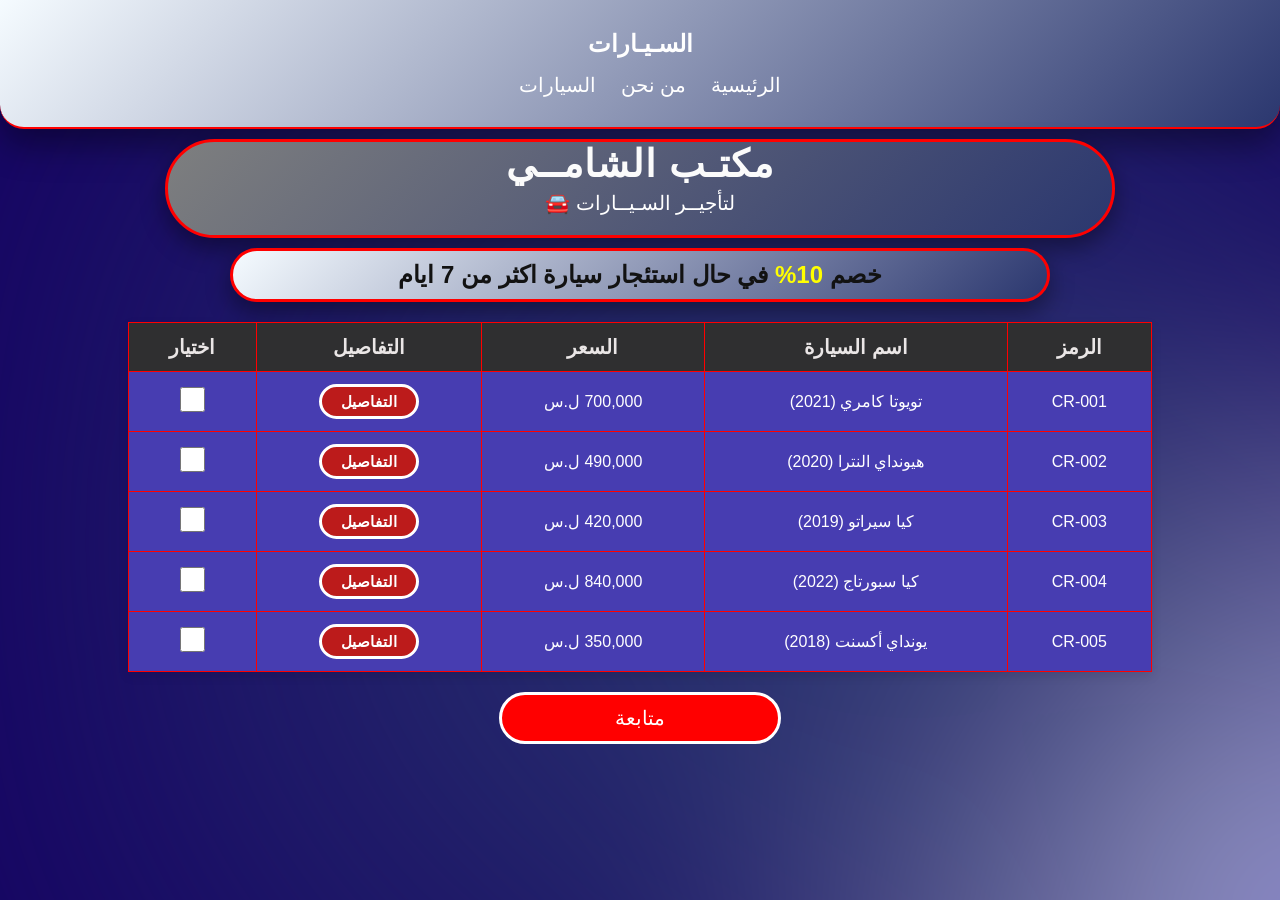
==== Cars.html @ 4427efea "Add files via upload" ====
<!DOCTYPE html>
<html lang="ar">
<head>
<meta charset="UTF-8">
<title>Meals</title>

<link rel="stylesheet" href="style.css">
<script src="myFunctions.js"></script>
<script src="https://code.jquery.com/jquery-3.6.0.min.js"></script> <!--المكتبة-->

</head>

<body>

<div class="background"></div>

<header >
<h1> السـيـارات</h1>
<nav>
<a href="index.html">الرئيسية</a> 
<a href="AboutUs.html">من نحن</a> 
<a href="Cars.html">السيارات</a>
</nav>
</header>

<center>
<section style="height: 10%; padding: 0; margin: 10px;">
<h1>مكتـب الشامــي</h1>
<p> 🚘 لتأجيــر السـيــارات</p>
</section>

 <div class="marquee-container">
  <div class="marquee-text">  خصم  <samp style="color: rgb(255, 255, 0);">10%</samp> في حال استئجار سيارة اكثر من 7 ايام</div>
</div>
</center>

<center>
<div id="formDiv" style="display:none;">
<h2>نموذج الطلب</h2>
<form onsubmit="return validateForm()">
<input type="text" id="name" placeholder="الاسم الكامل"><br>
<input type="number" id="nid" placeholder="الرقم الوطني" oninput="detectProvince()"><br>
<span id="province" style="color:rgb(255, 0, 0);"></span><br>
<input type="text" id="address" placeholder="موقعك بالتفصيل"><br>
<input type="text" id="phone" placeholder="رقم الموبايل"><br>
<div class="form-group">
    <label style="color: black;" >تاريخ استلام السيارة</label>
    <input type="date" id="startDate" required>
</div>
<div class="form-group">
    <label style="color: black; " >تاريخ تسليم السيارة</label>
    <input type="date" id="endDate" required  >
</div><br>
<input type="email" id="email" placeholder="الإيميل"><br>
<button type="submit" class="button" style="width:100%;">إرسال</button>
</form>
</div>
</center>

<table border="1" dir="rtl" class="table">
<tr>
<th>الرمز</th>
<th>اسم السيارة</th>
<th>السعر</th>
<th>التفاصيل</th>
<th>اختيار</th>
</tr>

<!--  السيارة 1  -->
<tr>
<td>CR-001</td>
<td>   تويوتا كامري (2021)  </td>
<td>700,000 ل.س </td>
<td align="center">
<button onclick="toggleDetails('d1')" class="qty-t" >التفاصيل</button>
</td>
<td>
<input type="checkbox" class="car-select">
<span class="price" style="display:none;">700000</span>
</td>
</tr>
<tr id="d1" style="display:none;">
<td colspan="5">
<pre style="text-align: right; font-size: 30px;">
<img src="صور/تويوتا كامري (2021).jpg" class="car-image">
<b>نوع الواقود:بنزين
ناقل الحركة:أوتوماتيك
عدد المقاعد:5 مقاعد
عدد الكيلوميترات:45,000 كم
اللون:أبيض لؤلؤي</b>
</pre>
</td>
</tr>

<!--  السيارة 2  -->
<tr>
<td>CR-002</td>
<td> هيونداي النترا (2020)  </td>
<td>490,000 ل.س</td>
<td align="center">
<button onclick="toggleDetails('d2')" class="qty-t">التفاصيل</button>
</td>
<td>
<input type="checkbox" class="car-select">
<span class="price" style="display:none;">490000</span>
</td>
</tr>
<tr id="d2" style="display:none;">
<td colspan="5">
<pre style="text-align: right; font-size: 30px;">
 <img src="صور/هيونداي النترا (2020).jpg" class="car-image">
<b>نوع الواقود:بنزين
ناقل الحركة:أوتوماتيك
عدد المقاعد:5 مقاعد
عدد الكيلوميترات:62,000 كم
اللون:فضي </b>
</pre>
</td>
</tr>

<!--  السيارة 3  -->
<tr>
<td>CR-003</td>
<td>   كيا سيراتو (2019)  </td>
<td>420,000 ل.س </td>
<td align="center">
<button onclick="toggleDetails('d3')" class="qty-t">التفاصيل</button>
</td>
<td>
<input type="checkbox" class="car-select">
<span  class="price" style="display:none;">420000</span>
</td>
</tr>
<tr id="d3" style="display:none;">
<td colspan="5">
<pre style="text-align: right; font-size: 30px;">
 <img src="صور/كيا سيراتو (2019).jpg" class="car-image">
<b>نوع الواقود:بنزين
ناقل الحركة:أوتوماتيك
عدد المقاعد:5 مقاعد
عدد الكيلوميترات:78,000 كم
اللون:أسود</b>
</pre>
</td>
</tr>

<!--  السيارة 4  -->
<tr>
<td>CR-004</td>
<td>  كيا سبورتاج (2022) </td>
<td> 840,000 ل.س</td>
<td align="center">
<button onclick="toggleDetails('d4')" class="qty-t">التفاصيل</button>
</td>
<td>
<input type="checkbox" class="car-select">
<span class="price" style="display:none;">840000</span>
</td>
</tr>
<tr id="d4" style="display:none;">
<td colspan="5">
<pre style="text-align: right;font-size: 30px;">
<img src="صور/كيا سبورتاج (2022).jpg" class="car-image">
<b>نوع الواقود:بنزين
ناقل الحركة:أوتوماتيك
عدد المقاعد:5 مقاعد
عدد الكيلوميترات:28,000 كم
اللون:رمادي </b>
</pre>
</td>
</tr>

<!--  السيارة 5  -->
<tr>
<td>CR-005</td>
<td>    يونداي أكسنت (2018)    </td>
<td>350,000 ل.س </td>
<td align="center">
<button onclick="toggleDetails('d5')" class="qty-t">التفاصيل</button>
</td>
<td>
<input type="checkbox" class="car-select">
<span class="price" style="display:none;">350000</span>
</td>
</tr>
<tr id="d5" style="display:none;">
<td colspan="5">
<pre style="text-align: right; font-size: 30px;">
<img src="صور/يونداي أكسنت (2018).jpg" class="car-image">
<b>نوع الواقود:بنزين
ناقل الحركة:أوتوماتيك
عدد المقاعد:5 مقاعد
عدد الكيلوميترات:95,000 كم
اللون:أحمر داكن 
</b></pre>
</td>
</tr>

</table>
<!-- زر متابعة -->
<center><button onclick="showForm()" class="button">متابعة</button>
</center>

</body>
</html>
---- style.css ----
/*   تنسيق صفحة  السيارات   */
.marquee-container {
  width: 64%;           
  overflow: hidden;        /* إخفاء النص عندما يخرج عن الحدود */
    background: linear-gradient(135deg, #f5fbff, #2b376f); 
     border-radius: 100px; 
         border:solid red ;
    box-shadow: 0 10px 25px rgba(0, 0, 0, 0.4); 
  padding: 10px 0;
  white-space: nowrap;     /* منع النص من الانقسام لعدة أسطر */
}
.marquee-text {
  display: inline-block;
  font-size: 24px;        
  font-weight: bold;
  color: #121212;
  /* تطبيق الحركة: اسم الحركة | مدة الدورة | الخطيّة | التكرار اللانهائي */
  animation: marquee-animation 10s linear infinite;
}
/*  تحديد نقطة بداية ونهاية الحركة */
@keyframes marquee-animation {
  0% {
    transform: translateX(100%); /* البداية: من خارج الشاشة جهة اليمين */
  }
  100% {
    transform: translateX(-100%); /* النهاية: يختفي تماماً جهة اليسار */
  }
}
.car-image {
    width: 300px;      /* عرض ثابت لكل الصور */
    height: 200px;     /* ارتفاع ثابت لكل الصور */
    object-fit: cover; /* لقص الزوائد وجعل الصورة تملأ المساحة دون أي تشوه */
    border-radius: 8px; /* إطار جمالي دائرتي الأطراف */
}
form {
  width: 380px;
  background: #ffffff;
  padding: 25px;
  border-radius: 16px;
  border: 1px solid rgba(0,0,0,0.08);
  box-shadow: 0 15px 30px rgba(0,0,0,0.15);
}
form input {
  width: 100%;
  padding: 10px 12px;
  margin-bottom: 12px;
  border-radius: 10px;
  border: 1px solid #ddd;
  outline: none;
  transition: 0.3s;
  font-size: 14px;
}
/* عند الضغط */
form input:focus
{
  border-color: #ff0000;
  box-shadow: 0 0 6px rgba(63, 31, 31, 0.3);
}
.button {
  width: 22%;
  padding: 11px;
  border: solid white;
  border-radius:  100px;

  background: #ff0000;
  color: white;
  font-size: 20px;
  cursor: pointer;
  transition: 0.3s;
}

.button:hover {
  background: #ffffff;
  color: red;
  border: solid red;
  transform: translateY(-1px);
}

/* زر التفاصيل   */
.qty-t {
    width: 100px;
    height: 35px;
    font-size: 15px;
    font-weight: bold;
    border: solid white;
    border-radius: 100px;
    cursor: pointer;
    background-color: #bc1b1b;
    color: white;
    transition: 0.2s;
}

/* عند المرور */
.qty-t:hover {
     background: #ffffff;
  color: red;
  border: solid red;
    transform: scale(1.1);
}

/*  زر الاختيار */
.car-select {
    width: 25%;
    height: 25px;
}
/* عند المرور */
.car-select:hover {
    transform: scale(1.3);
}




/*   تنسيق صفحة من نحن   */
section {
    max-width: 950px; /* يحدد عرض المحتوى وما يخليه يتمدد كثير */
    margin: 20px auto; 
    padding: 50px; 
    border:solid red ;
    font-family: Arial, sans-serif; 
    background: linear-gradient(135deg, #7e7f7f, #2b376f); 
    border-radius: 100px; 
    box-shadow: 0 10px 25px rgba(0, 0, 0, 0.4); 
    text-align: center; }
/* اسم المطعم (h1) */
section h1 {
    font-size: 38px; 
    color: #fbfbfb; 
    margin-bottom: 5px; 
    letter-spacing: 1px; /* يوسع الحروف     */}
/* الوصف الصغير تحت الاسم */
section  p {     font-size: 20px; 
    color: #ffffff; 
    margin-bottom: 20px; }
/* صندوق الوصف */
.description {
    margin: 20px 0; /* مسافة فوق وتحت */
    padding: 15px; /* مسافة داخلية */
    background: #2b376f; 
    border-radius: 100px;  
}
/* نص الوصف */
.description p {
    font-size: 20px; 
    color: #ede7e7; 
    line-height: 1.6; /* تباعد بين الأسطر   */}
/* عنوان معلومات التواصل */
.contact h3 { color: rgb(23, 23, 23);
    text-align: right;
    margin-top: 25px; /* مسافة فوق العنوان */
    font-size: 22px; 
    color: #332d2d; 
}
/* كل سطر من معلومات التواصل */
.contact p {color: rgb(241, 233, 233);
    text-align: right;
    font-size: 16px; 
    background: #2b376f; 
    margin: 10px auto; 
    padding: 12px; 
    width: 100%; 
    border-radius: 100px; 
    box-shadow: 0 3px 10px rgba(0,0,0,0.05); 
    gap: 10px; /* مسافة بين الأيقونة والنص */
    transition: 0.3s; /* حركة ناعمة عند التغيير */}
/* تأثير عند المرور بالماوس */
.contact p:hover {
    background: #4825d0; 
    transform: scale(1.03); }





/* تحديد إعدادات عامة لكل العناصر  والصفحات*/
*{
    margin:0; /* إزالة المسافات الخارجية الافتراضية */
    padding:0; /* إزالة المسافات الداخلية الافتراضية */
    box-sizing:border-box; /* يخلي العرض والطول يشملوا البادينغ والحدود */
    font-family: 'Segoe UI', sans-serif; /* نوع الخط */}
/* تنسيق الصفحة بالكامل */
body{
    height:100vh; /* ارتفاع الصفحة كامل الشاشة */
    background:#160563; /* لون خلفية أساسي داكن */
    overflow-x:hidden; /* منع سكرول أفقي */
    color:white; /* لون النص أبيض */}
/* خلفية الألوان المتحركة */
.background{
    position:fixed; /* تثبيت العنصر بالخلف */
    width:200%; /* عرض أكبر من الشاشة ليعطي حركة */
    height:200%; /* ارتفاع أكبر من الشاشة */
    background: 
        radial-gradient(circle at 30% 30%, #2b376f, transparent 40%), 
        radial-gradient(circle at 70% 70%, #453ad7, transparent 40%), 
        radial-gradient(circle at 50% 50%, #fbfbfb, transparent 40%); 
    animation: move 15s infinite alternate; /* تشغيل حركة اسمها move */
    z-index:-1; /* إرسال العنصر للخلف */
    filter: blur(100px); /* تمويه قوي ليعطي تأثير ناعم */}
/* تعريف حركة الخلفية */
@keyframes move{
    0%{ transform: translate(-15%, -15%) } /* بداية الحركة */
    100%{ transform: translate(15%, 15%) } /* نهاية الحركة */}
/* تنسيق الهيدر */
header {
    display: flex; /* استخدام نظام الفليكس لتنظيم المحتوى */
    flex-direction: column; /* تحويل الترتيب من أفقي إلى عمودي لتصبح العناصر تحت بعضها */
    align-items: center; /* توسيط جميع العناصر في منتصف الشاشة */
    justify-content: center; /* توسيط المحتوى عمودياً داخل الهيدر */
    gap: 15px; /* إضافة مسافة فاصلة ومتناسقة بين كل عنصر والذي تحته */
    padding: 30px 20px; /* مسافات داخلية واسعة لمنح التصميم مساحة للتنفس */
    background: linear-gradient(135deg, #f5fbff, #2b376f); 
    border-radius: 0 0 24px 24px; /* انحناء         */
    box-shadow: 0 15px 35px rgba(0, 0, 0, 0.4); /* ظل عميق       */
    border-bottom: 2px solid #ff0000; /* خط سفلي ملون       */
}
/* عنوان الهيدر */
header h1{
    font-size:24px; /* حجم الخط */}
/* الروابط */
nav a{
    font-size: 20px;
    margin-left:20px; /* مسافة بين الروابط */
    text-decoration:none; /* إزالة الخط تحت الرابط */
    color:white; /* لون النص */
    position:relative; /* لحتى نستخدم ::after */}
/* الخط السفلي المتحرك تحت الرابط */
nav a::after{
    content:""; /* عنصر وهمي */
    position:absolute; /* تحديد موقعه */
    width:0%; /* يبدأ بدون عرض */
    height:5px; /* سماكة الخط */
    background:#ff0000; /* لون الخط */
    left:0; /* يبدأ من اليسار */
    bottom:-4px; /* تحت النص */
    transition:0.3s; /* سرعة الحركة */}
/* عند تمرير الماوس */
nav a:hover::after{
    width:100%; /* الخط يتمدد بالكامل */}

    footer{
  color: #ffffff;
    text-align:center; /* توسيط النص */
    padding:15px; /* مسافة داخلية */
    background:rgba(0, 0, 0, 0.05); /* خلفية شفافة */
    border-bottom: 2px solid #ff0000;
}
.table {
  width: 80%; /*عرض الجدول  */
  margin: 20px auto; /* مسافة من الأعلى والأسفل + توسيط الجدول */
  border-collapse: collapse; /* دمج الحدود بين الخلايا لتظهر بشكل متصل */
  font-family: Arial, sans-serif; /* نوع الخط داخل الجدول */
  box-shadow: 0 4px 10px rgba(0,0,0,0.1); /* ظل خفيف حول الجدول  */}
.table th {
  background-color: #2f2f30; /* لون خلفية رأس الجدول */
  color: rgb(234, 230, 230); /* لون النص داخل الرأس */
  padding: 12px; /* مسافة داخلية داخل الخلية */
  text-align: center; /* توسيط النص */
  font-size: 20px; /* حجم الخط */}
.table td {
  padding: 12px; /* مسافة داخلية للخلايا */
  text-align: center; /* توسيط النص داخل الخلية */}
.table tr:nth-child(even) {
  background-color: #473db1; /* تلوين الصفوف الزوجية   */}
.table tr:hover {
  background-color: #3e3e3e; /* تغيير لون الصف عند مرور الماوس */
  transition: 0.3s; /* جعل تغيير اللون تدريجي وسلس */}
.table, th, td {
border: 1px solid #ff0000; /* إضافة حدود خفيفة للجدول والخلايا */}
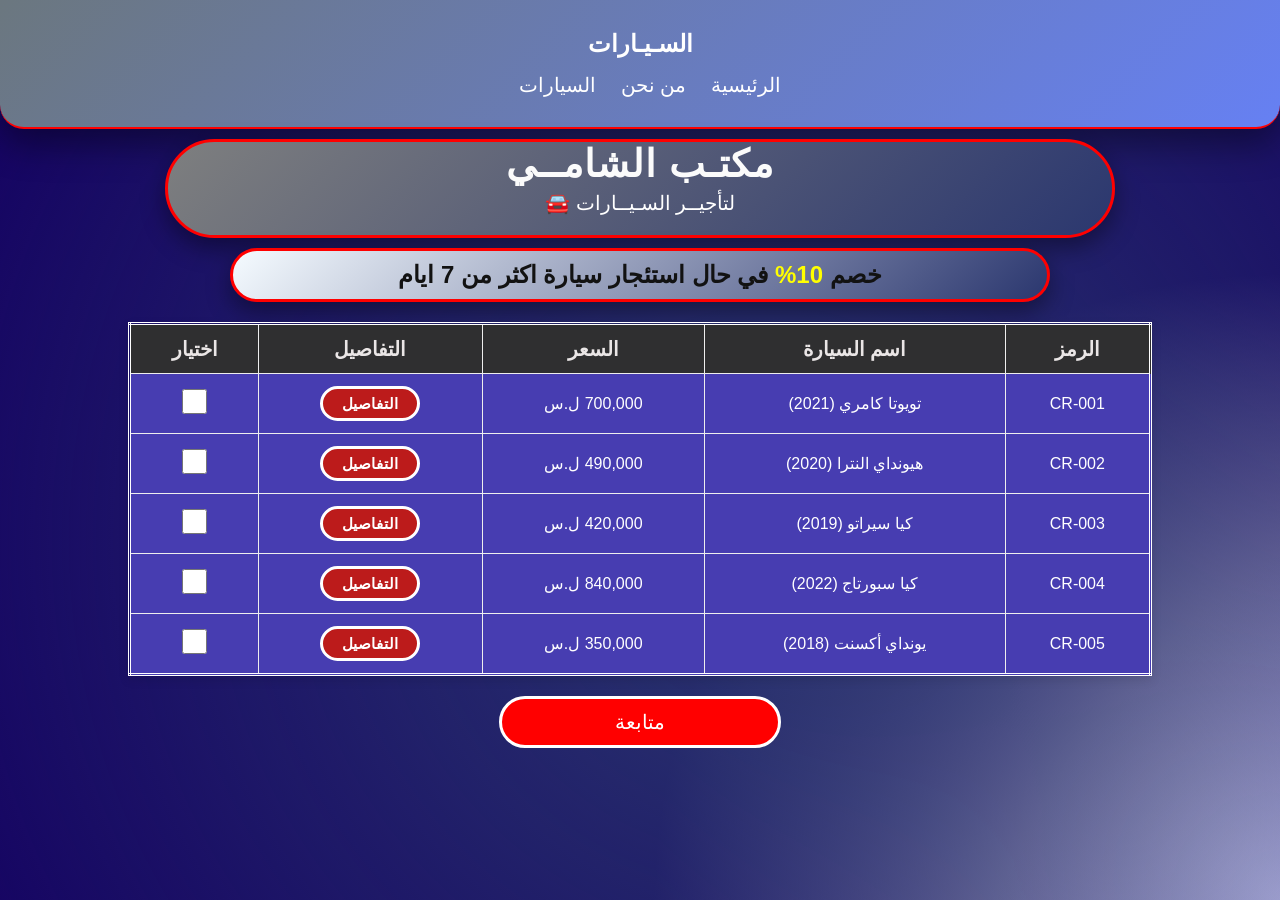
==== commit f133b149: "Add files via upload" ====
--- a/Cars.html
+++ b/Cars.html
@@ -81,14 +81,17 @@
 </tr>
 <tr id="d1" style="display:none;">
 <td colspan="5">
-<pre style="text-align: right; font-size: 30px;">
-<img src="صور/تويوتا كامري (2021).jpg" class="car-image">
-<b>نوع الواقود:بنزين
-ناقل الحركة:أوتوماتيك
-عدد المقاعد:5 مقاعد
-عدد الكيلوميترات:45,000 كم
-اللون:أبيض لؤلؤي</b>
-</pre>
+<div class="car-card">
+    <img src="صور/تويوتا كامري (2021).jpg" class="car-image" alt="تويوتا كامري">
+    
+    <div class="car-details">
+        <b>نوع الوقود: بنزين</b>
+        <b>ناقل الحركة: أوتوماتيك</b>
+        <b>عدد المقاعد: 5 مقاعد</b>
+        <b>عدد الكيلومترات: 45,000 كم</b>
+        <b>اللون: أبيض لؤلؤي</b>
+    </div>
+</div>
 </td>
 </tr>
 
@@ -107,14 +110,17 @@
 </tr>
 <tr id="d2" style="display:none;">
 <td colspan="5">
-<pre style="text-align: right; font-size: 30px;">
- <img src="صور/هيونداي النترا (2020).jpg" class="car-image">
-<b>نوع الواقود:بنزين
-ناقل الحركة:أوتوماتيك
-عدد المقاعد:5 مقاعد
-عدد الكيلوميترات:62,000 كم
-اللون:فضي </b>
-</pre>
+<div class="car-card">
+    <img src="صور/هيونداي النترا (2020).jpg" class="car-image" alt="هيونداي النترا">
+    
+    <div class="car-details">
+        <b>نوع الوقود: بنزين</b>
+        <b>ناقل الحركة: أوتوماتيك</b>
+        <b>عدد المقاعد: 5 مقاعد</b>
+        <b>عدد الكيلومترات: 62,000 كم</b>
+        <b>اللون: فضي</b>
+    </div>
+</div>
 </td>
 </tr>
 
@@ -133,14 +139,17 @@
 </tr>
 <tr id="d3" style="display:none;">
 <td colspan="5">
-<pre style="text-align: right; font-size: 30px;">
- <img src="صور/كيا سيراتو (2019).jpg" class="car-image">
-<b>نوع الواقود:بنزين
-ناقل الحركة:أوتوماتيك
-عدد المقاعد:5 مقاعد
-عدد الكيلوميترات:78,000 كم
-اللون:أسود</b>
-</pre>
+<div class="car-card">
+    <img src="صور/كيا سيراتو (2019).jpg" class="car-image" alt="كيا سيراتو">
+    
+    <div class="car-details">
+        <b>نوع الوقود: بنزين</b>
+        <b>ناقل الحركة: أوتوماتيك</b>
+        <b>عدد المقاعد: 5 مقاعد</b>
+        <b>عدد الكيلومترات: 78,000 كم</b>
+        <b>اللون: أسود</b>
+    </div>
+</div>
 </td>
 </tr>
 
@@ -159,14 +168,17 @@
 </tr>
 <tr id="d4" style="display:none;">
 <td colspan="5">
-<pre style="text-align: right;font-size: 30px;">
-<img src="صور/كيا سبورتاج (2022).jpg" class="car-image">
-<b>نوع الواقود:بنزين
-ناقل الحركة:أوتوماتيك
-عدد المقاعد:5 مقاعد
-عدد الكيلوميترات:28,000 كم
-اللون:رمادي </b>
-</pre>
+<div class="car-card">
+    <img src="صور/كيا سبورتاج (2022).jpg" class="car-image" alt="كيا سبورتاج">
+    
+    <div class="car-details">
+        <b>نوع الوقود: بنزين</b>
+        <b>ناقل الحركة: أوتوماتيك</b>
+        <b>عدد المقاعد: 5 مقاعد</b>
+        <b>عدد الكيلومترات: 28,000 كم</b>
+        <b>اللون: رمادي</b>
+    </div>
+</div>
 </td>
 </tr>
 
@@ -185,14 +197,17 @@
 </tr>
 <tr id="d5" style="display:none;">
 <td colspan="5">
-<pre style="text-align: right; font-size: 30px;">
-<img src="صور/يونداي أكسنت (2018).jpg" class="car-image">
-<b>نوع الواقود:بنزين
-ناقل الحركة:أوتوماتيك
-عدد المقاعد:5 مقاعد
-عدد الكيلوميترات:95,000 كم
-اللون:أحمر داكن 
-</b></pre>
+<div class="car-card">
+    <img src="صور/يونداي أكسنت (2018).jpg" class="car-image" alt="هيونداي أكسنت">
+    
+    <div class="car-details">
+        <b>نوع الوقود: بنزين</b>
+        <b>ناقل الحركة: أوتوماتيك</b>
+        <b>عدد المقاعد: 5 مقاعد</b>
+        <b>عدد الكيلومترات: 95,000 كم</b>
+        <b>اللون: أحمر داكن</b>
+    </div>
+</div>
 </td>
 </tr>
 
--- a/style.css
+++ b/style.css
@@ -7,39 +7,30 @@
          border:solid red ;
     box-shadow: 0 10px 25px rgba(0, 0, 0, 0.4); 
   padding: 10px 0;
-  white-space: nowrap;     /* منع النص من الانقسام لعدة أسطر */
-}
+  white-space: nowrap;     /* منع النص من الانقسام لعدة أسطر */}
 .marquee-text {
   display: inline-block;
   font-size: 24px;        
   font-weight: bold;
   color: #121212;
   /* تطبيق الحركة: اسم الحركة | مدة الدورة | الخطيّة | التكرار اللانهائي */
-  animation: marquee-animation 10s linear infinite;
-}
+  animation: marquee-animation 10s linear infinite;}
 /*  تحديد نقطة بداية ونهاية الحركة */
 @keyframes marquee-animation {
-  0% {
-    transform: translateX(100%); /* البداية: من خارج الشاشة جهة اليمين */
-  }
-  100% {
-    transform: translateX(-100%); /* النهاية: يختفي تماماً جهة اليسار */
-  }
-}
+  0% {transform: translateX(100%); /* البداية: من خارج الشاشة جهة اليمين */}
+  100% {transform: translateX(-100%); /* النهاية: يختفي تماماً جهة اليسار */}}
 .car-image {
     width: 300px;      /* عرض ثابت لكل الصور */
     height: 200px;     /* ارتفاع ثابت لكل الصور */
     object-fit: cover; /* لقص الزوائد وجعل الصورة تملأ المساحة دون أي تشوه */
-    border-radius: 8px; /* إطار جمالي دائرتي الأطراف */
-}
+    border-radius: 8px; /* إطار جمالي دائرتي الأطراف */}
 form {
   width: 380px;
   background: #ffffff;
   padding: 25px;
   border-radius: 16px;
   border: 1px solid rgba(0,0,0,0.08);
-  box-shadow: 0 15px 30px rgba(0,0,0,0.15);
-}
+  box-shadow: 0 15px 30px rgba(0,0,0,0.15);}
 form input {
   width: 100%;
   padding: 10px 12px;
@@ -48,34 +39,27 @@
   border: 1px solid #ddd;
   outline: none;
   transition: 0.3s;
-  font-size: 14px;
-}
+  font-size: 14px;}
 /* عند الضغط */
 form input:focus
 {
   border-color: #ff0000;
-  box-shadow: 0 0 6px rgba(63, 31, 31, 0.3);
-}
+  box-shadow: 0 0 6px rgba(63, 31, 31, 0.3);}
 .button {
   width: 22%;
   padding: 11px;
   border: solid white;
   border-radius:  100px;
-
   background: #ff0000;
   color: white;
   font-size: 20px;
   cursor: pointer;
-  transition: 0.3s;
-}
-
+  transition: 0.3s;}
 .button:hover {
   background: #ffffff;
   color: red;
   border: solid red;
-  transform: translateY(-1px);
-}
-
+  transform: translateY(-1px);}
 /* زر التفاصيل   */
 .qty-t {
     width: 100px;
@@ -87,26 +71,34 @@
     cursor: pointer;
     background-color: #bc1b1b;
     color: white;
-    transition: 0.2s;
-}
-
+    transition: 0.2s;}
 /* عند المرور */
 .qty-t:hover {
      background: #ffffff;
   color: red;
   border: solid red;
-    transform: scale(1.1);
-}
-
+    transform: scale(1.1);}
 /*  زر الاختيار */
 .car-select {
     width: 25%;
-    height: 25px;
-}
+    height: 25px;}
 /* عند المرور */
 .car-select:hover {
-    transform: scale(1.3);
-}
+    transform: scale(1.3);}
+.car-card {
+    display: flex;             /* تفعيل نظام المرونة */
+    align-items: center;       
+    gap: 20px;                 /* مسافة بين الصورة والنص */
+    font-size: 30px;           
+    text-align: right;         
+    direction: rtl;          }
+.car-image {
+    max-width: 300px;         
+    height: auto;
+    border-radius: 200px;    }
+.car-details b {
+    display: block;           
+    margin-bottom: 8px;    }
 
 
 
@@ -137,8 +129,7 @@
     margin: 20px 0; /* مسافة فوق وتحت */
     padding: 15px; /* مسافة داخلية */
     background: #2b376f; 
-    border-radius: 100px;  
-}
+    border-radius: 100px; }
 /* نص الوصف */
 .description p {
     font-size: 20px; 
@@ -149,8 +140,7 @@
     text-align: right;
     margin-top: 25px; /* مسافة فوق العنوان */
     font-size: 22px; 
-    color: #332d2d; 
-}
+    color: #332d2d; }
 /* كل سطر من معلومات التواصل */
 .contact p {color: rgb(241, 233, 233);
     text-align: right;
@@ -168,6 +158,18 @@
     background: #4825d0; 
     transform: scale(1.03); }
 
+    
+/*  تذيل الصفحة  الرئيسية */
+    footer{
+  color: #ffffff;
+    text-align:center; /* توسيط النص */
+    padding:15px; /* مسافة داخلية */
+    background: linear-gradient(135deg, #6b777f, #6680f3); 
+    border-bottom: 2px solid #ff0000;
+    border-top: 2px solid #ff0000 }
+
+
+
 
 
 
@@ -177,42 +179,40 @@
     margin:0; /* إزالة المسافات الخارجية الافتراضية */
     padding:0; /* إزالة المسافات الداخلية الافتراضية */
     box-sizing:border-box; /* يخلي العرض والطول يشملوا البادينغ والحدود */
-    font-family: 'Segoe UI', sans-serif; /* نوع الخط */}
+    font-family: 'Segoe UI', sans-serif; }
 /* تنسيق الصفحة بالكامل */
 body{
     height:100vh; /* ارتفاع الصفحة كامل الشاشة */
-    background:#160563; /* لون خلفية أساسي داكن */
+    background:#160563; 
     overflow-x:hidden; /* منع سكرول أفقي */
-    color:white; /* لون النص أبيض */}
+    color:white; }
 /* خلفية الألوان المتحركة */
 .background{
     position:fixed; /* تثبيت العنصر بالخلف */
-    width:200%; /* عرض أكبر من الشاشة ليعطي حركة */
+    width:200%; /* عرض أكبر من الشاشة  */
     height:200%; /* ارتفاع أكبر من الشاشة */
     background: 
         radial-gradient(circle at 30% 30%, #2b376f, transparent 40%), 
         radial-gradient(circle at 70% 70%, #453ad7, transparent 40%), 
         radial-gradient(circle at 50% 50%, #fbfbfb, transparent 40%); 
     animation: move 15s infinite alternate; /* تشغيل حركة اسمها move */
-    z-index:-1; /* إرسال العنصر للخلف */
-    filter: blur(100px); /* تمويه قوي ليعطي تأثير ناعم */}
+    z-index:-1; /* إرسال العنصر للخلف */}
 /* تعريف حركة الخلفية */
 @keyframes move{
     0%{ transform: translate(-15%, -15%) } /* بداية الحركة */
     100%{ transform: translate(15%, 15%) } /* نهاية الحركة */}
 /* تنسيق الهيدر */
 header {
-    display: flex; /* استخدام نظام الفليكس لتنظيم المحتوى */
+    display: flex; 
     flex-direction: column; /* تحويل الترتيب من أفقي إلى عمودي لتصبح العناصر تحت بعضها */
     align-items: center; /* توسيط جميع العناصر في منتصف الشاشة */
     justify-content: center; /* توسيط المحتوى عمودياً داخل الهيدر */
     gap: 15px; /* إضافة مسافة فاصلة ومتناسقة بين كل عنصر والذي تحته */
-    padding: 30px 20px; /* مسافات داخلية واسعة لمنح التصميم مساحة للتنفس */
-    background: linear-gradient(135deg, #f5fbff, #2b376f); 
+    padding: 30px 20px; 
+    background: linear-gradient(135deg, #6b777f, #6680f3); 
     border-radius: 0 0 24px 24px; /* انحناء         */
     box-shadow: 0 15px 35px rgba(0, 0, 0, 0.4); /* ظل عميق       */
-    border-bottom: 2px solid #ff0000; /* خط سفلي ملون       */
-}
+    border-bottom: 2px solid #ff0000; /* خط سفلي ملون       */}
 /* عنوان الهيدر */
 header h1{
     font-size:24px; /* حجم الخط */}
@@ -229,25 +229,19 @@
     position:absolute; /* تحديد موقعه */
     width:0%; /* يبدأ بدون عرض */
     height:5px; /* سماكة الخط */
-    background:#ff0000; /* لون الخط */
+    background:#ff0000; 
     left:0; /* يبدأ من اليسار */
-    bottom:-4px; /* تحت النص */
-    transition:0.3s; /* سرعة الحركة */}
+    bottom:-4px; 
+    transition:0.3s; }
 /* عند تمرير الماوس */
 nav a:hover::after{
     width:100%; /* الخط يتمدد بالكامل */}
 
-    footer{
-  color: #ffffff;
-    text-align:center; /* توسيط النص */
-    padding:15px; /* مسافة داخلية */
-    background:rgba(0, 0, 0, 0.05); /* خلفية شفافة */
-    border-bottom: 2px solid #ff0000;
-}
 .table {
   width: 80%; /*عرض الجدول  */
   margin: 20px auto; /* مسافة من الأعلى والأسفل + توسيط الجدول */
   border-collapse: collapse; /* دمج الحدود بين الخلايا لتظهر بشكل متصل */
+  border: double;
   font-family: Arial, sans-serif; /* نوع الخط داخل الجدول */
   box-shadow: 0 4px 10px rgba(0,0,0,0.1); /* ظل خفيف حول الجدول  */}
 .table th {
@@ -257,12 +251,10 @@
   text-align: center; /* توسيط النص */
   font-size: 20px; /* حجم الخط */}
 .table td {
-  padding: 12px; /* مسافة داخلية للخلايا */
-  text-align: center; /* توسيط النص داخل الخلية */}
+  padding: 12px; 
+  text-align: center; }
 .table tr:nth-child(even) {
   background-color: #473db1; /* تلوين الصفوف الزوجية   */}
 .table tr:hover {
   background-color: #3e3e3e; /* تغيير لون الصف عند مرور الماوس */
   transition: 0.3s; /* جعل تغيير اللون تدريجي وسلس */}
-.table, th, td {
-border: 1px solid #ff0000; /* إضافة حدود خفيفة للجدول والخلايا */}
